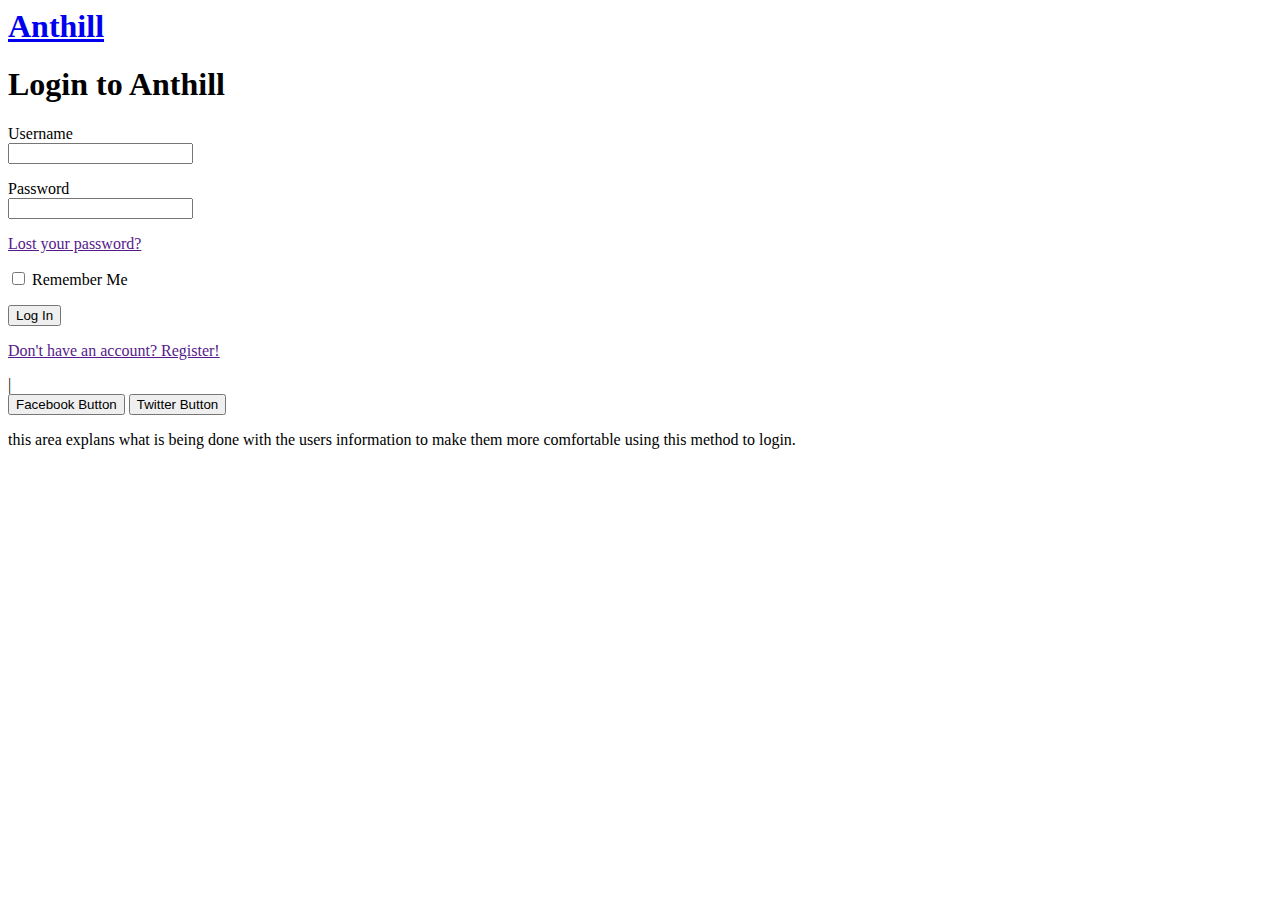
==== wp-content/themes/anthill/html-bucket/login-html.html @ 68d134d3 "base html for login page" ====
<body class="login login-action-login wp-core-ui">
	<div id="login">
		<h1><a href="http://wordpress.org/" title="Powered by WordPress">Anthill</a></h1>
	
<form name="loginform" id="loginform" action="" method="post">
<h1>Login to Anthill</h1>
<div class="left-side">
	<p>
		<label for="user_login">Username<br />
		<input type="text" name="log" id="user_login" class="input" value="" size="20" /></label>
	</p>
	<p>
		<label for="user_pass">Password<br />
		<input type="password" name="pwd" id="user_pass" class="input" value="" size="20" /></label>
	</p>
	<p id="nav">
	<a href="" title="Password Lost and Found">Lost your password?</a>
	</p>
	
	<p class="forgetmenot"><label for="rememberme"><input name="rememberme" type="checkbox" id="rememberme" value="forever"  /> Remember Me</label></p>
	<p class="submit">
		<input type="submit" name="wp-submit" id="wp-submit" class="button button-primary button-large" value="Log In" />
		<input type="hidden" name="redirect_to" value="" />
		<input type="hidden" name="testcookie" value="1" />
	</p>
		<p id="nav">
	<a href="" title="Register">Don't have an account? Register!</a>
	</p>
</form>
</div><!--end left-side -->
<div class="vert-divide">| <!--vertical dividing image goes here --></div>
<div class="right-side">
	<button type="button">Facebook Button</button> 
	<button type="button">Twitter Button</button> 
	<div class="info">
		<p>this area explans what is being done with the users information to make them more comfortable using this method to login.</p>
	</div>
</div> <!--end right side -->
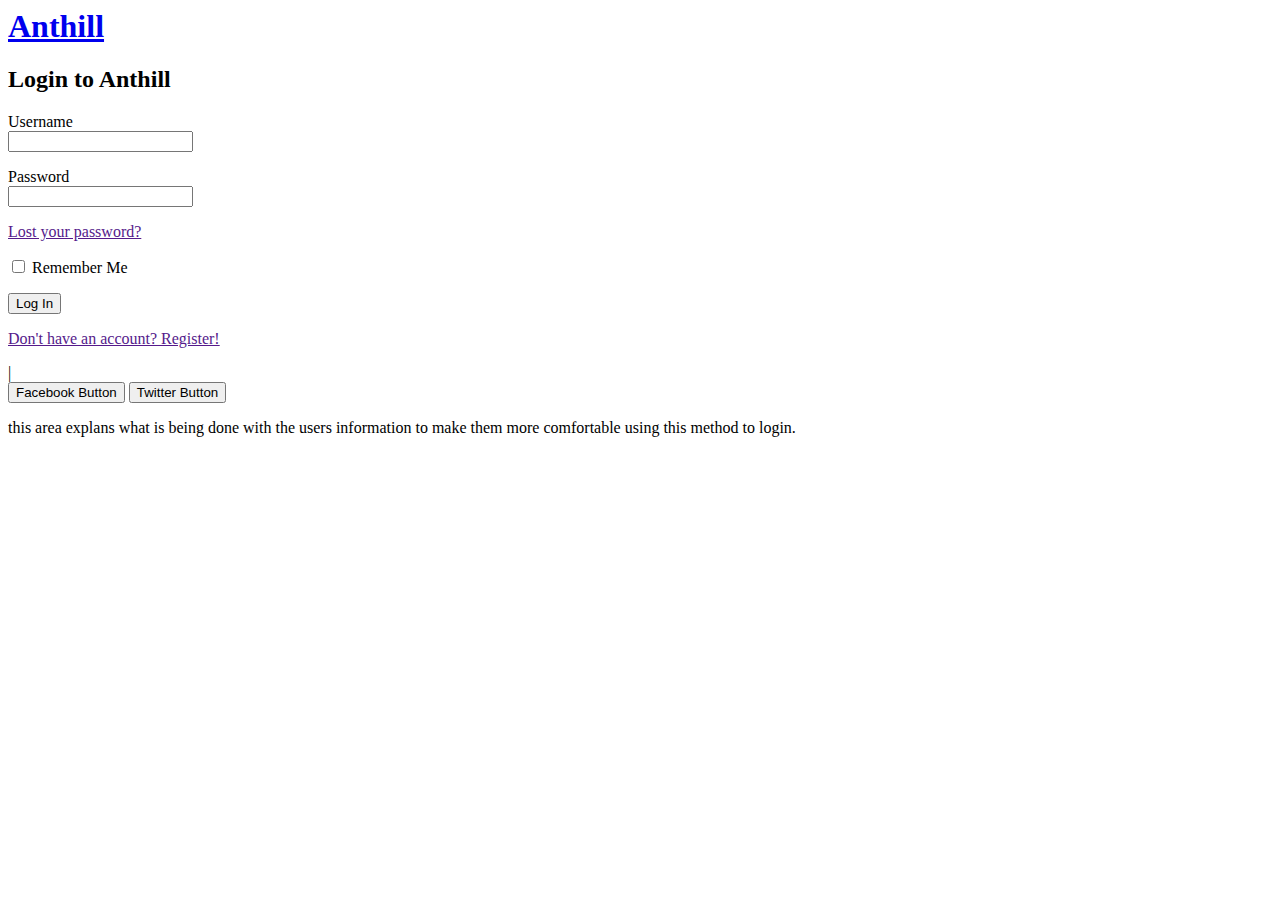
==== commit 6dee5818: "Merge branch 'development' of github.com:codefest/anthill into development" ====
--- a/wp-content/themes/anthill/html-bucket/login-html.html
+++ b/wp-content/themes/anthill/html-bucket/login-html.html
@@ -3,7 +3,7 @@
 		<h1><a href="http://wordpress.org/" title="Powered by WordPress">Anthill</a></h1>
 	
 <form name="loginform" id="loginform" action="" method="post">
-<h1>Login to Anthill</h1>
+<h2>Login to Anthill</h2>
 <div class="left-side">
 	<p>
 		<label for="user_login">Username<br />
